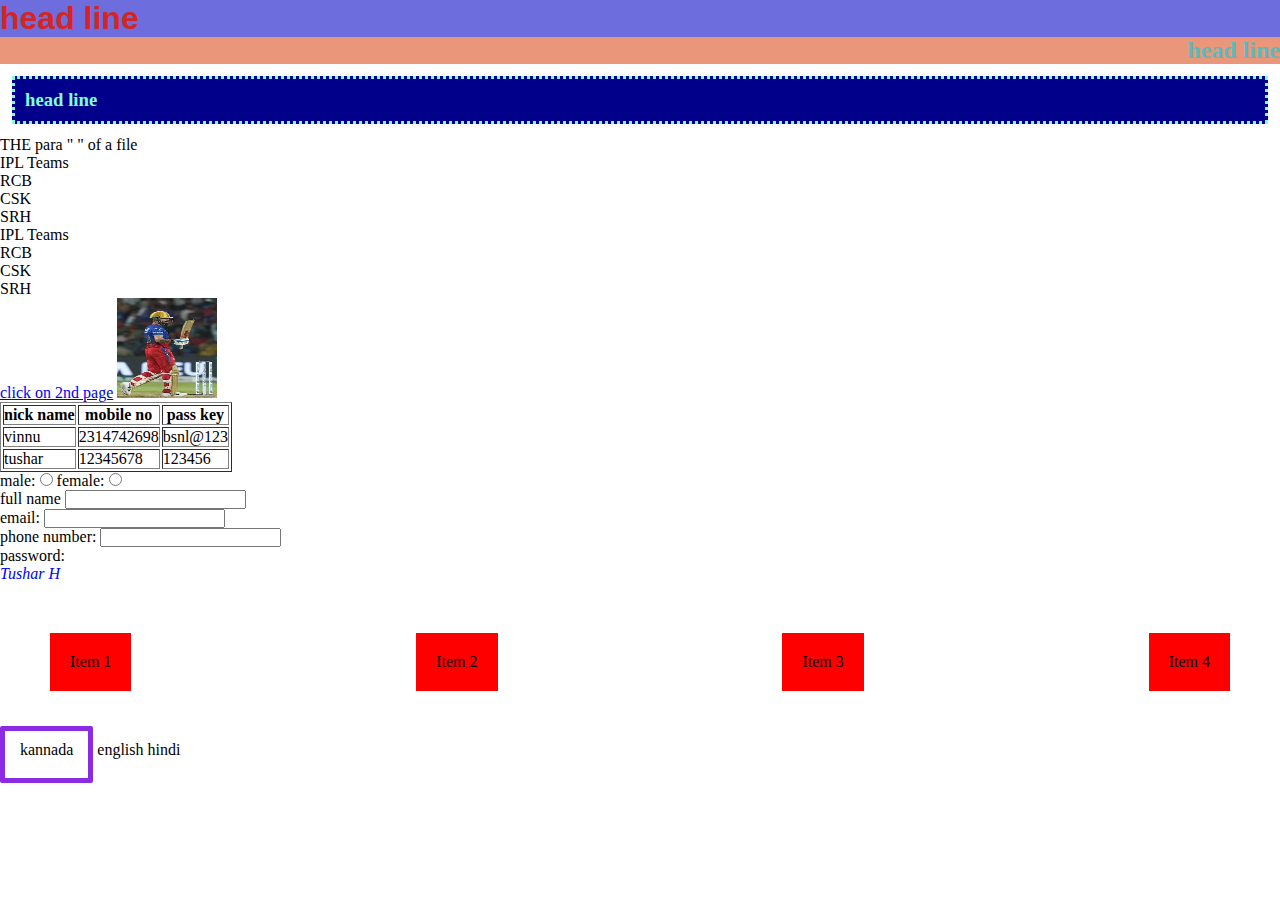
==== index.html @ 675b1a19 "Add files via upload" ====
<!DOCTYPE html>
<html lang="en">
<head>
    <meta charset="UTF-8"> 
    <meta name="viewport" content="width=device-width, initial-scale=1.0">
    <link rel="stylesheet" href="styles.css">
    <title>Document</title>
</head>
<body>
    <h1>head line</h1>
    <h2>head line</h2>
    <h3>head line</h3>
    
    <p>THE para  <spam>" "</spam> of a file </p>

    <ul><li> IPL Teams</li></ul>
    <li>RCB</li>
    <li>CSK</li>
    <li>SRH</li>
    <ol><li>IPL Teams</li></ol>
    <li>RCB</li>
    <li>CSK</li>
    <li>SRH</li>

    <a href="2nd page"> click on 2nd page</a>

    <img src="[data-uri]" height="100px" width="100px"/>
    
    <table  border="1">
    <thead>
        <tr>
        <th> nick name</th>
        <th>mobile no</th>
        <th>pass key</th>
        </tr>
    </thead>
    <tbody>
        <tr>
            <td>vinnu</td>
            <td>2314742698</td>
            <td>bsnl@123</td>
        </tr>
        <tr>
            <td>tushar</td>
            <td>12345678</td>
            <td>123456</td>
        </tr>
    </tbody>
    </table>
    <form action="">
        <div>
            <label for="gender">male:</label>
            <input type="radio" id="female" name="gender" value="female"/>
            <label for="gender">female:</label>
            <input type="radio" id="male" name="male" value="male"/>
        </div>
        <div>
            <label for="text">full name</label>
            <input tyoe="text" id="text" required />
        </div>

        <div>
            <label for="email">email:</label>
            <input type="email" id="email" required/>
        </div>
        <div>
            <label for="phone">phone number:</label>
            <input type="tel" id="phone" pattern />
        </div>
        <div>
            <label for="password">password:</label>
        </div>
    </form>
    <h8>Tushar H</h8>
    <div class="flex-container">
        <div>Item 1</div>
        <div>Item 2</div>
        <div>Item 3</div>
        <div>Item 4</div>
    </div>
    <h7>
        <div class="grid-condainer">
            <i1>kannada</i1>
            <i2>english</i2>
            <i3>hindi</i3>
        </div>

    </h7>

    <video class="cmp-video__video-player " data-video-hook-player="" tabindex="0" data-is-avs="true" loop="" autoplay="" preload="metadata" playsinline="" muted="" aria-label="iX1 banner video" aria-description="iX1 banner video" data-video-name="U12 Launch Film_30s_Horizontal_Master" data-src-large="https://bmw.scene7.com/is/content/BMW/U12 Launch Film_30s_Horizontal_Master-AVS.m3u8" data-src-small="https://bmw.scene7.com/is/content/BMW/banner-video-mobile-ix1-jan16-AVS.m3u8" src="blob:https://www.bmw.in/3c576bc0-8a8c-441c-9856-29c6a1b50efe"></video>
</body>
</html>
---- styles.css ----
h1{
    color:rgb(212, 37, 37);
    background-color: rgb(109, 109, 221);
         font-family:'Lucida Sans', 'Lucida Sans Regular', 'Lucida Grande', 'Lucida Sans Unicode', Geneva, Verdana, sans-serif;

}
h2{
        color:rgb(97, 184, 184);
        background-color:darksalmon;
        text-align: right;

        border: 2;
        border-color:aqua;
}
label:hover{
        color:rgb(65, 36, 36);
        background-color:greenyellow
}
h8{
        color: blue;
        font-family: Georgia, 'Times New Roman', Times, serif;
        font-style: oblique;
        flex-direction: inherit;
        text-size-adjust:inherit;
        height:100px;
        width:120px;
}
*{
                margin:0;
                padding:0;
}
h3{
        border-style:dotted;
        margin: 12px;
        padding: 10px;
        color:aquamarine;
        background-color: darkblue;
}
i1{
                border: 5px solid blue;
                border-color: blueviolet;
                border-radius: 2px;
                padding:10px 15px 20px;
}
.flex-container{
        display: flex;
        flex-direction: row;
        justify-content: space-between;
        align-items: center;
        flex-wrap:wrap;
        gap: 10x;

}
.flex-container div{
        background-color: rgb(255, 0, 0);
        border-bottom: 2px;
        margin: 50px;
        padding: 20px;

}
@media(max-width:768px){
        h1{
        font-size: 1.2rem;
}
.flex-container{
        flex-direction: row;
}
.grid-condainer{
        grid-template-columns: repeat(2,1fr);
        grid-template-rows: repeat(3,1fr);
}
}
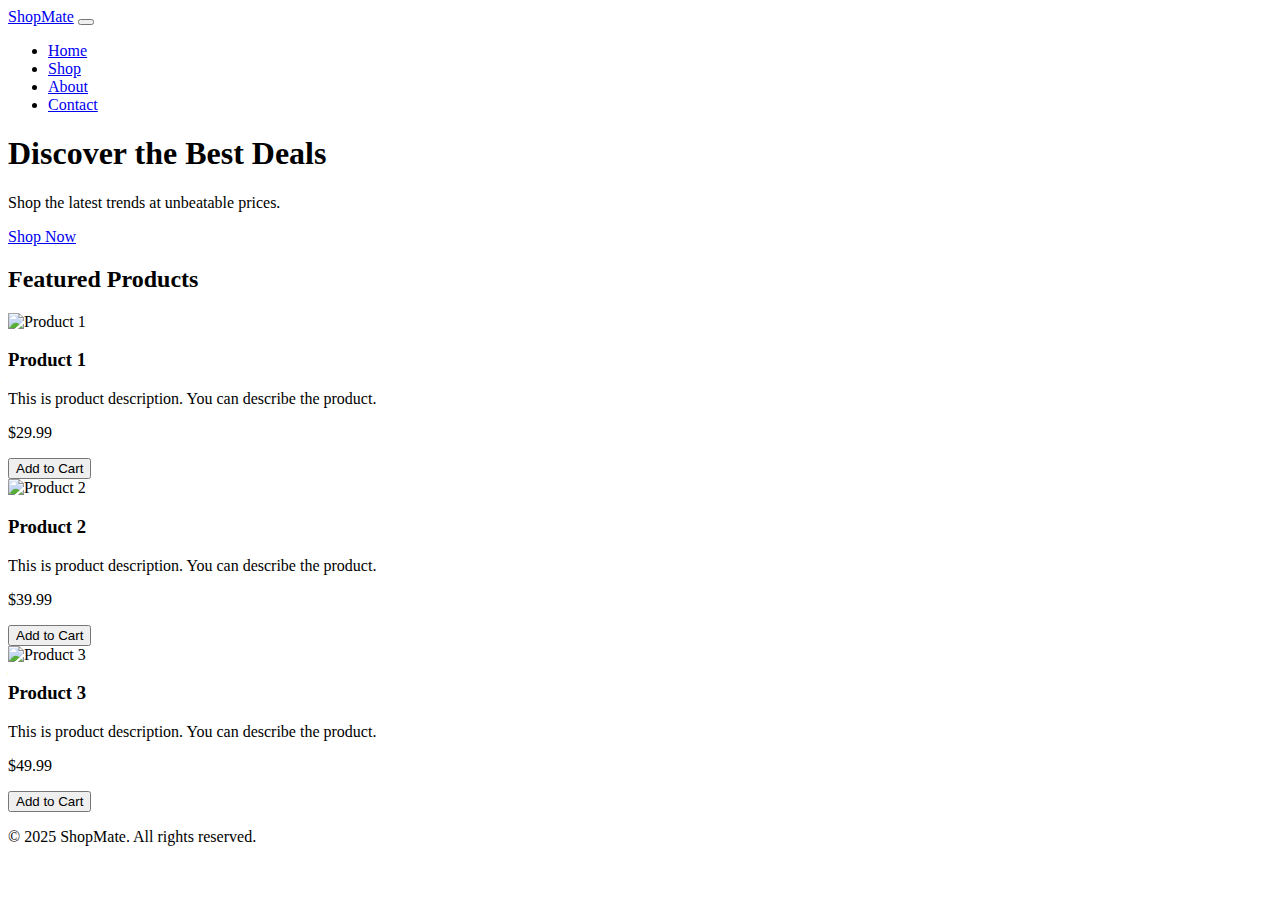
==== commit 52651814: "Add files via upload" ====
--- a/index.html
+++ b/index.html
@@ -1,93 +1,78 @@
-<!DOCTYPE html>
-<html lang="en">
-<head>
-    <meta charset="UTF-8"> 
-    <meta name="viewport" content="width=device-width, initial-scale=1.0">
-    <link rel="stylesheet" href="styles.css">
-    <title>Document</title>
-</head>
 <body>
-    <h1>head line</h1>
-    <h2>head line</h2>
-    <h3>head line</h3>
-    
-    <p>THE para  <spam>" "</spam> of a file </p>
+    <header>
+      <nav class="navbar navbar-expand-lg navbar-dark bg-dark">
+        <div class="container">
+          <a class="navbar-brand" href="#">ShopMate</a>
+          <button class="navbar-toggler" type="button" data-bs-toggle="collapse" data-bs-target="#navbarNav">
+            <span class="navbar-toggler-icon"></span>
+          </button>
+          <div class="collapse navbar-collapse" id="navbarNav">
+            <ul class="navbar-nav ms-auto">
+              <li class="nav-item"><a class="nav-link" href="#">Home</a></li>
+              <li class="nav-item"><a class="nav-link" href="#">Shop</a></li>
+              <li class="nav-item"><a class="nav-link" href="#">About</a></li>
+              <li class="nav-item"><a class="nav-link" href="#">Contact</a></li>
+            </ul>
+          </div>
+        </div>
+      </nav>
+    </header>
 
-    <ul><li> IPL Teams</li></ul>
-    <li>RCB</li>
-    <li>CSK</li>
-    <li>SRH</li>
-    <ol><li>IPL Teams</li></ol>
-    <li>RCB</li>
-    <li>CSK</li>
-    <li>SRH</li>
+    <section class="text-center text-white py-5" style="
+        background: url('https://images.unsplash.com/photo-1607082348824-0a96f2a4b9da?auto=format&amp;fit=crop&amp;q=80&amp;w=2070&amp;ixlib=rb-4.0.1')
+          no-repeat center/cover;
+      ">
+      <div class="container">
+        <h1>Discover the Best Deals</h1>
+        <p>Shop the latest trends at unbeatable prices.</p>
+        <a href="#" class="btn btn-light">Shop Now</a>
+      </div>
+    </section>
 
-    <a href="2nd page"> click on 2nd page</a>
+    <section class="container my-5">
+      <h2 class="text-center mb-4">Featured Products</h2>
+      <div class="row">
+        <div class="col-md-4">
+          <div class="card text-center">
+            <img src="https://encrypted-tbn0.gstatic.com/images?q=tbn:ANd9GcQun0dTsvX6Vybs2zQg_TiFziA9WmTXwLlLnA&s" class="card-img-top" alt="Product 1">
+            <div class="card-body">
+              <h3 class="card-title">Product 1</h3>
+              <p>This is product description. You can describe the product.</p>
+              <p class="card-text">$29.99</p>
+              <button class="btn btn-primary">Add to Cart</button>
+            </div>
+          </div>
+        </div>
+        <div class="col-md-4">
+          <div class="card text-center">
+            <img src="https://encrypted-tbn0.gstatic.com/images?q=tbn:ANd9GcQasC2FWwZY4gV2IGwyVUgRWvTtRGXa9DqQDg&s" class="card-img-top" alt="Product 2">
+            <div class="card-body">
+              <h3 class="card-title">Product 2</h3>
+              <p>This is product description. You can describe the product.</p>
+              <p class="card-text">$39.99</p>
+              <button class="btn btn-primary">Add to Cart</button>
+            </div>
+          </div>
+        </div>
+        <div class="col-md-4">
+          <div class="card text-center">
+            <img src="https://encrypted-tbn0.gstatic.com/images?q=tbn:ANd9GcRVxvTcSpysG1Qjrpv6aEUc0tgwiArLvNKJAQ&s" class="card-img-top" alt="Product 3">
+            <div class="card-body">
+              <h3 class="card-title">Product 3</h3>
+              <p>This is product description. You can describe the product.</p>
+              <p class="card-text">$49.99</p>
+              <button class="btn btn-primary">Add to Cart</button>
+            </div>
+          </div>
+        </div>
+      </div>
+    </section>
 
-    <img src="[data-uri]" height="100px" width="100px"/>
-    
-    <table  border="1">
-    <thead>
-        <tr>
-        <th> nick name</th>
-        <th>mobile no</th>
-        <th>pass key</th>
-        </tr>
-    </thead>
-    <tbody>
-        <tr>
-            <td>vinnu</td>
-            <td>2314742698</td>
-            <td>bsnl@123</td>
-        </tr>
-        <tr>
-            <td>tushar</td>
-            <td>12345678</td>
-            <td>123456</td>
-        </tr>
-    </tbody>
-    </table>
-    <form action="">
-        <div>
-            <label for="gender">male:</label>
-            <input type="radio" id="female" name="gender" value="female"/>
-            <label for="gender">female:</label>
-            <input type="radio" id="male" name="male" value="male"/>
-        </div>
-        <div>
-            <label for="text">full name</label>
-            <input tyoe="text" id="text" required />
-        </div>
+    <footer class="bg-dark text-white text-center py-3">
+      <p>© 2025 ShopMate. All rights reserved.</p>
+    </footer>
 
-        <div>
-            <label for="email">email:</label>
-            <input type="email" id="email" required/>
-        </div>
-        <div>
-            <label for="phone">phone number:</label>
-            <input type="tel" id="phone" pattern />
-        </div>
-        <div>
-            <label for="password">password:</label>
-        </div>
-    </form>
-    <h8>Tushar H</h8>
-    <div class="flex-container">
-        <div>Item 1</div>
-        <div>Item 2</div>
-        <div>Item 3</div>
-        <div>Item 4</div>
-    </div>
-    <h7>
-        <div class="grid-condainer">
-            <i1>kannada</i1>
-            <i2>english</i2>
-            <i3>hindi</i3>
-        </div>
+    <script src="script.js"></script>
+  
 
-    </h7>
-
-    <video class="cmp-video__video-player " data-video-hook-player="" tabindex="0" data-is-avs="true" loop="" autoplay="" preload="metadata" playsinline="" muted="" aria-label="iX1 banner video" aria-description="iX1 banner video" data-video-name="U12 Launch Film_30s_Horizontal_Master" data-src-large="https://bmw.scene7.com/is/content/BMW/U12 Launch Film_30s_Horizontal_Master-AVS.m3u8" data-src-small="https://bmw.scene7.com/is/content/BMW/banner-video-mobile-ix1-jan16-AVS.m3u8" src="blob:https://www.bmw.in/3c576bc0-8a8c-441c-9856-29c6a1b50efe"></video>
-</body>
-</html>
-   
+</body>